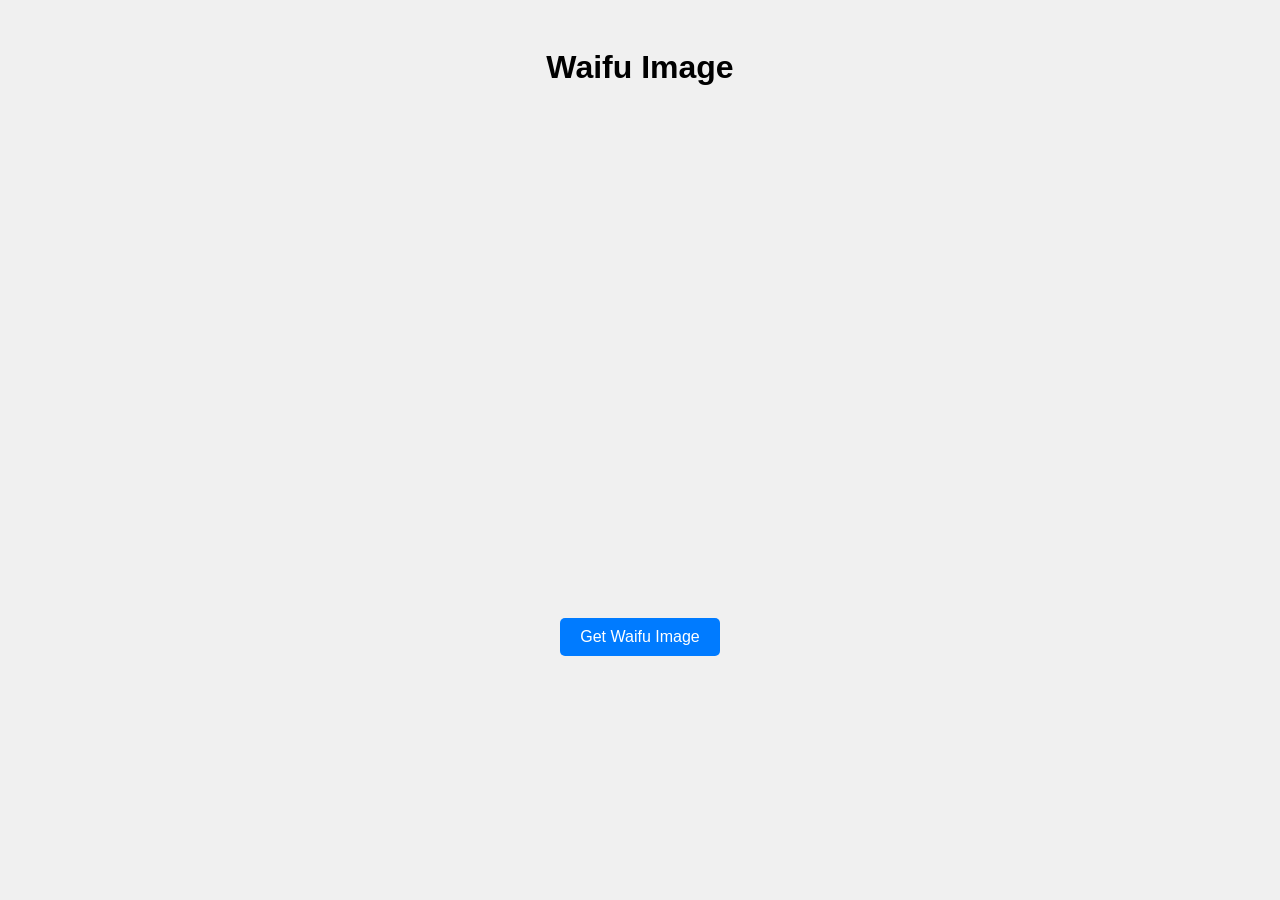
==== index.html @ 7e312d9f "initial commit" ====
<!DOCTYPE html>
<html lang="en">
<head>
    <meta charset="UTF-8">
    <meta name="viewport" content="width=device-width, initial-scale=1.0">
    <title>Waifu.pics Image Fetcher</title>
    <link rel="stylesheet" href="indexstyle.css">
</head>
<body>
    <h1>Waifu Image</h1>
    <div class="image-container">
        <img id="image" src="" alt="Waifu Image" style="display:none;">
    </div>
    <button id="prevBtn" style="display:none;">Previous</button>
    <button id="fetchBtn">Get Waifu Image</button>
    <button id="nextBtn" style="display:none;">Next</button>

    <script src="indexstyle.css"></script>
</body>
</html>
---- indexstyle.css ----
body {
    font-family: Arial, sans-serif;
    text-align: center;
    background-color: #f0f0f0;
    padding: 20px;
  }
  .image-container {
    display: flex;
    align-items: center;
    justify-content: center;
    margin-top: 20px;
    height: 500px; 
}
img {
    max-height: 100%; 
    max-width: 100%; 
    border: 2px solid #ccc;
    border-radius: 10px;
}
  button {
    margin: 10px;
    padding: 10px 20px;
    font-size: 16px;
    cursor: pointer;
    background-color: #007bff;
    color: white;
    border: none;
    border-radius: 5px;
  }
  button:hover {
    background-color: #0056b3;
  }
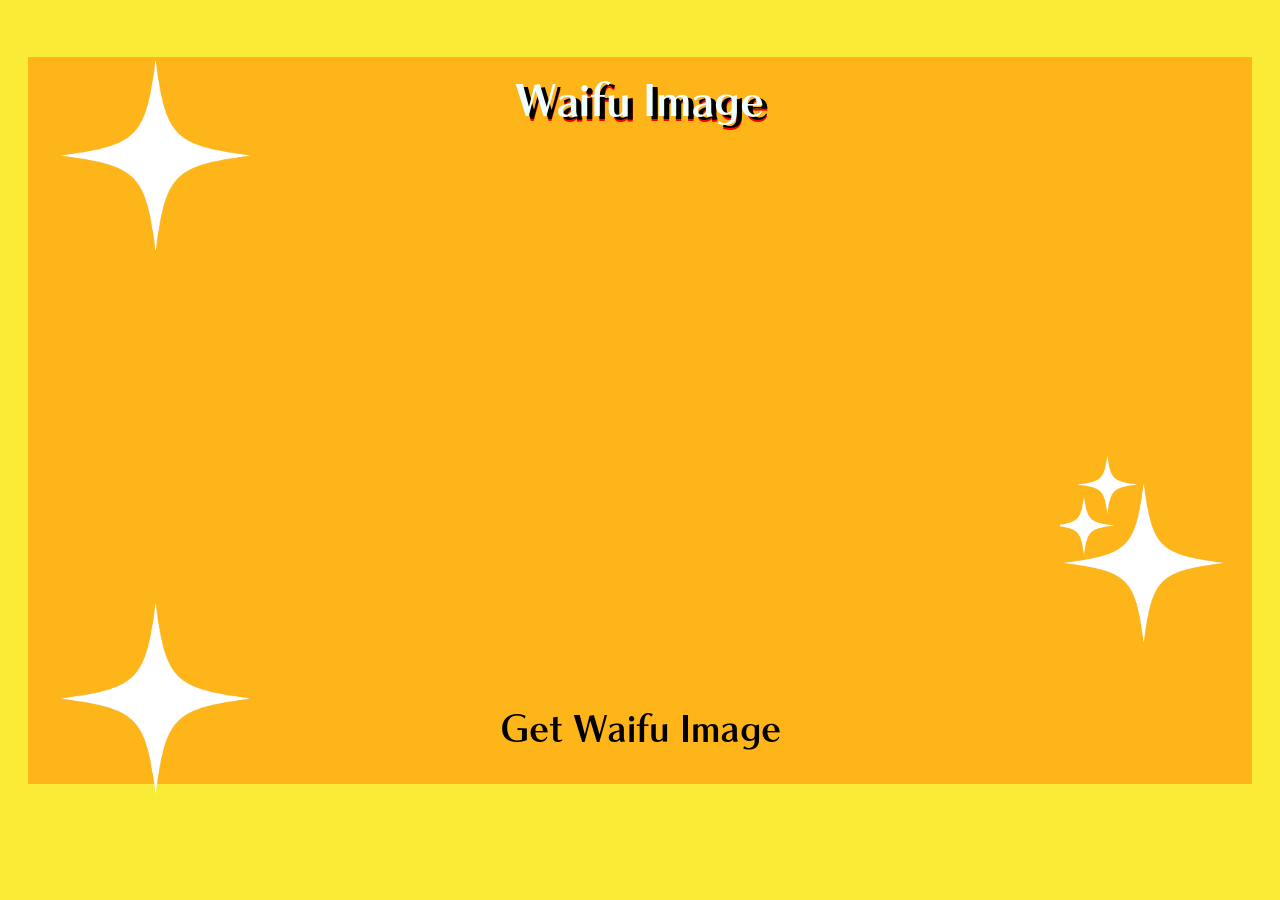
==== commit 9bfcb11a: "adding assests and design" ====
--- a/index.html
+++ b/index.html
@@ -7,14 +7,19 @@
     <link rel="stylesheet" href="indexstyle.css">
 </head>
 <body>
-    <h1>Waifu Image</h1>
-    <div class="image-container">
-        <img id="image" src="" alt="Waifu Image" style="display:none;">
-    </div>
-    <button id="prevBtn" style="display:none;">Previous</button>
-    <button id="fetchBtn">Get Waifu Image</button>
-    <button id="nextBtn" style="display:none;">Next</button>
-
-    <script src="indexstyle.css"></script>
+            <div class="box">
+                <img src="img/a08ec79dafc502538e4f3ebd0dfa0d25.png" class="overlay1">
+                <img src="img/2.png" class="overlay2">
+                <a href="https://megamitensei.fandom.com/wiki/Persona_4">
+                <img src="img/a08ec79dafc502538e4f3ebd0dfa0d25.png" class="overlay3"> </a>
+                <h1>Waifu Image</h1>
+                <div class="image-container">
+                    <img class="image" id="image" src="" alt="Waifu Image" style="display:none;">
+                </div>
+                <button id="prevBtn" style="display:none;">Previous</button>
+                <button id="fetchBtn">Get Waifu Image</button>
+                <button id="nextBtn" style="display:none;">Next</button>
+                <script src="indexscript.js"></script>
+            </div>    
 </body>
 </html>
--- a/indexstyle.css
+++ b/indexstyle.css
@@ -1,9 +1,28 @@
+@font-face {
+  font-family: 'Chiarostd-B';
+  src: url(fonts/3666-font.otf) format('opentype');
+  font-weight: normal;
+  font-style: normal;
+}
+
+
+
 body {
-    font-family: Arial, sans-serif;
+    font-family: 'Chiarostd-B', sans-serif;
     text-align: center;
-    background-color: #f0f0f0;
+    background-color: #faeb36;
     padding: 20px;
+    overflow-y: hidden;
   }
+
+
+  h1{
+    color: azure;
+    font-size: 270%;
+    text-shadow: 5px 3px 0px rgba(0, 0, 0, 1), 5px 5px 0px rgb(255, 0, 0) ;
+  }
+
+
   .image-container {
     display: flex;
     align-items: center;
@@ -11,23 +30,60 @@
     margin-top: 20px;
     height: 500px; 
 }
-img {
+.image {
     max-height: 100%; 
     max-width: 100%; 
-    border: 2px solid #ccc;
+    border: 4px solid #ffffff;
     border-radius: 10px;
+    box-shadow: 6px 6px 0px rgb(0, 0, 0), 10px 10px 0px rgb(255, 0, 0), -6px -6px 0px rgb(0, 255, 255), 
+    9px -9px 0px rgb(21, 255, 0), -10px 10px 0px rgb(0, 40, 219) ;
 }
   button {
+    margin-top: 10px;
+    font-family: 'Chiarostd-B', sans-serif;
+    font-weight: bolder;
     margin: 10px;
     padding: 10px 20px;
-    font-size: 16px;
+    font-size: 36px;
     cursor: pointer;
-    background-color: #007bff;
-    color: white;
+    background-color: transparent;
+    color: black;
     border: none;
     border-radius: 5px;
   }
   button:hover {
-    background-color: #0056b3;
+    color:  white;
+    background-color: #313131;
   }
+
+.box{
+  background-color: #feb51a;
+}
+
+
+
+.overlay1{
+  display: flex;
+  position: absolute;
+  max-height: 200px;
+  left: 50px;
+}
+
+.overlay2{
+  position: absolute;
+  max-height: 200px;
+  right: 50px;
+  bottom: 250px;
+}
+.overlay3{
+  position: absolute;
+  max-height: 200px;
+  left: 50px;
+  bottom: 100px;
+  
+}
+
+.overlay3 :hover{
+  background-color: #313131;
+}  
   
